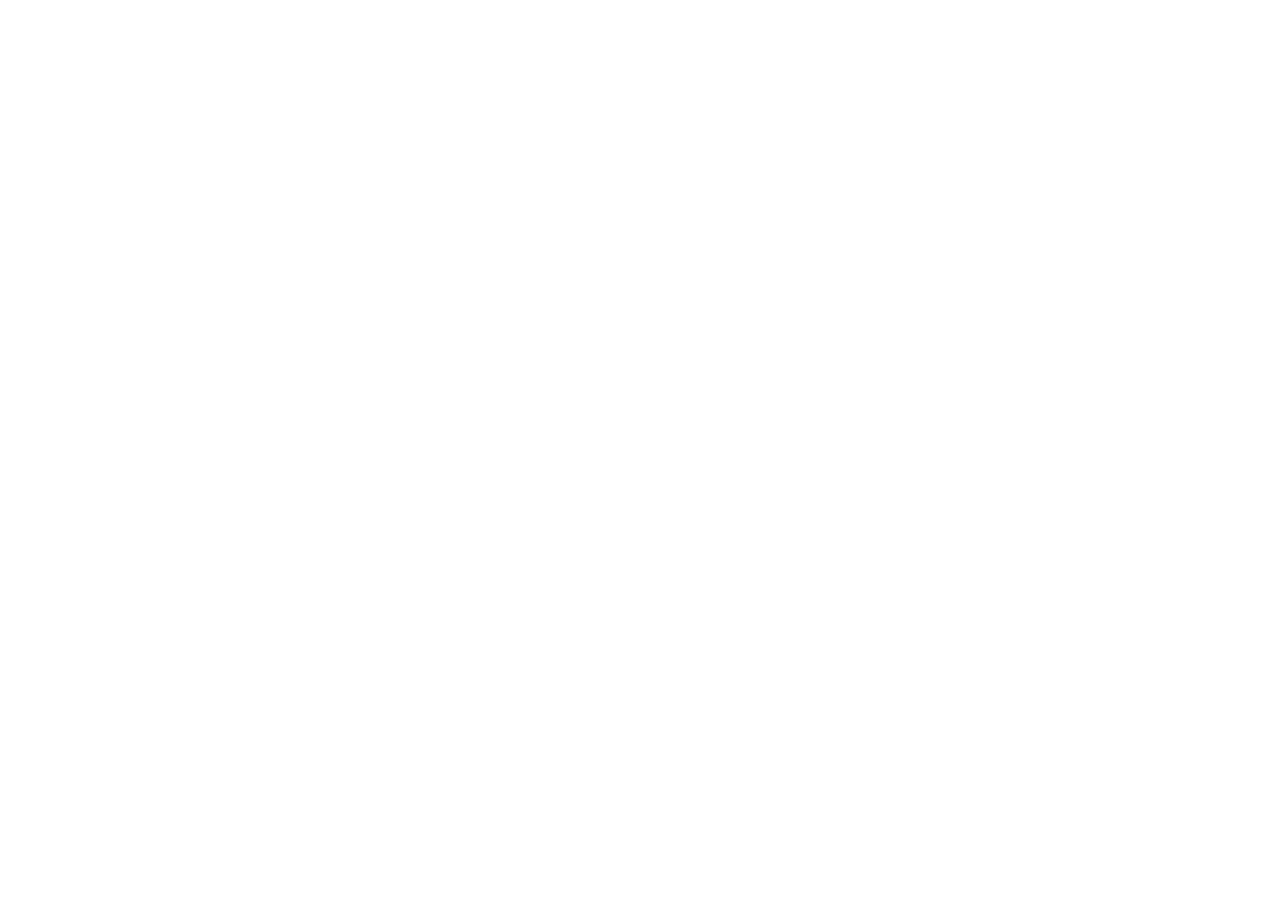
==== index.html @ 03072cf6 "Add files via upload" ====
<!DOCTYPE html>
<html>
    <head>
        <title> JSON Example</title>
    </head>
    <body>
        <script> type="text/javascript"
            let companies = 
            
            [
    {
        "name" : "Rick Embrado",
        "age" : 23,
        "hobbies" : ["Basketbaall", "Work Out"],
    },
     {
    "name" : "Evan Embrado",
    "age" : 21,
    "hobbies" : ["Reading", "Writing"],
     }
]
            

            console.log(companies)
        </script>
    </body>
</html>
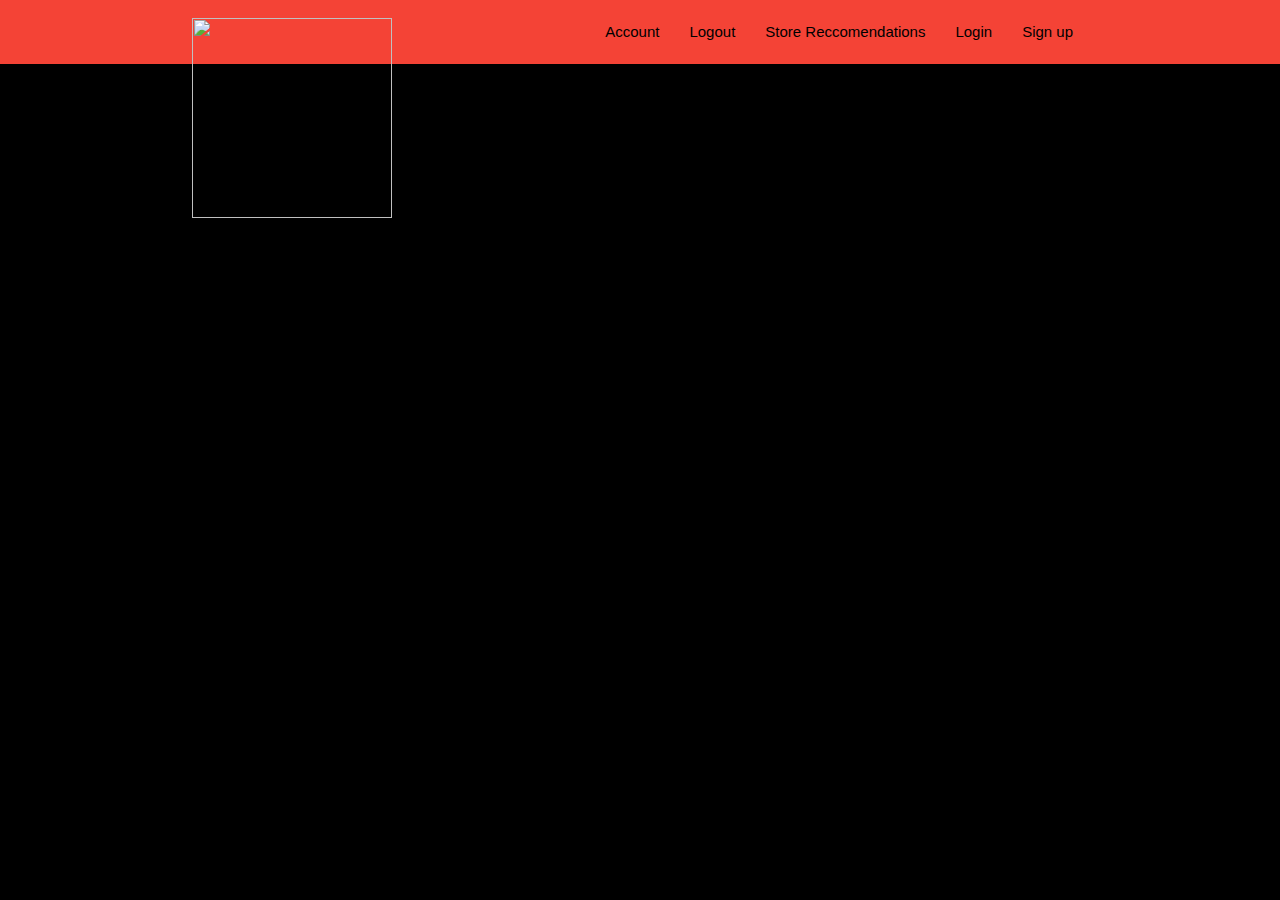
==== commit b11ca397: "Add files via upload" ====
--- a/index.html
+++ b/index.html
@@ -1,27 +1,144 @@
-<!DOCTYPE html>
-<html>
-    <head>
-        <title> JSON Example</title>
-    </head>
-    <body>
-        <script> type="text/javascript"
-            let companies = 
-            
-            [
-    {
-        "name" : "Rick Embrado",
-        "age" : 23,
-        "hobbies" : ["Basketbaall", "Work Out"],
-    },
-     {
-    "name" : "Evan Embrado",
-    "age" : 21,
-    "hobbies" : ["Reading", "Writing"],
-     }
-]
-            
+<html lang="en">
+<head>
+    <meta charset="UTF-8">
+    <meta name="viewport" content="width=device-width, initial-scale=1.0">
+    <meta http-equiv="X-UA-Compatible" content="ie=edge">
+    <link rel="stylesheet" href="https://cdnjs.cloudflare.com/ajax/libs/materialize/1.0.0/css/materialize.min.css">
+    <title>Flex4</title>
+</head>
+<body class="black">
 
-            console.log(companies)
-        </script>
-    </body>
-</html>
+<!-- Navigation Bar -->    
+<nav class="z-depth-0 red lighten -3"> <!-- drop shadow dissapear-->
+    <div class="nav-wrapper container">
+      <a href="#" class="brand-logo">
+        <img src="img/Asset 42211.svg" style="width: 200px; margin-top: 18px;">
+      </a> <!-- anchor tag -->
+
+      <ul id="nav-mobile" class="right hide-on-med-and-down">
+          <li class="logged-in">
+            <a href="#" class="black-text modal-trigger" data-target="modal-account">Account</a>
+          </li>
+          <li class="logged-in">
+            <a href="#" class="black-text" id="logout">Logout</a>
+          </li>
+          <li class="logged-in">
+            <a href="#" class="black-text modal-trigger" data-target="modal-create">Store Reccomendations</a>
+          </li>
+          <li class="logged-out">
+            <a href="#" class="black-text modal-trigger" data-target="modal-login">Login</a>
+          </li>
+          <li class="logged-out">
+            <a href="#" class="black-text modal-trigger" data-target="modal-signup">Sign up</a>
+          </li>
+      </ul>
+    </div>
+  </nav>
+
+   <!-- SIGN UP -->
+   <div id="modal-signup" class="modal">
+    <div class="modal-content">
+      <h4>Sign up</h4><br />
+      <form id="signup-form">
+        <div class="input-field">
+          <input type="email" id="signup-email" required />
+          <label for="signup-email">Email address</label>
+        </div>
+        <div class="input-field">
+          <input type="password" id="signup-password" required />
+          <label for="signup-password">Choose password</label>
+        </div>
+        <button class="btn yellow darken-2 z-depth-0">Sign up</button>
+      </form>
+    </div>
+  </div>
+
+  <!-- LOGIN -->
+  <div id="modal-login" class="modal">
+    <div class="modal-content">
+      <h4>Login</h4><br />
+      <form id="login-form">
+        <div class="input-field">
+          <input type="email" id="login-email" required />
+          <label for="login-email">Email address</label>
+        </div>
+        <div class="input-field">
+          <input type="password" id="login-password" required />
+          <label for="login-password">Your password</label>
+        </div>
+        <button class="btn yellow darken-2 z-depth-0">Login</button>
+      </form>
+    </div>
+  </div>
+
+  <!-- ACCOUNT -->
+  <div id="modal-account" class="modal">
+    <div class="modal-content center-align">
+      <h4>Account details</h4><br />
+      <div class="account-details"></div>
+    </div>
+  </div>
+
+    <!-- Store Reccomendations -->
+    <div id="modal-create" class="modal">
+        <div class="modal-content">
+          <h4>Create Rec</h4><br />
+          <form id="create-form">
+            <div class="input-field">
+              <input type="text" id="title" required>
+              <label for="title">Rec Title</label>
+            </div>
+            <div class="input-field">
+              <textarea id="content" class="materialize-textarea" required></textarea>
+              <label for="content">Rec Content</label>
+            </div>
+            <button class="btn yellow darken-2 z-depth-0">Create</button>
+          </form>
+        </div>
+      </div>
+
+  <!-- recommendation -->
+  <div class="container" style="margin-top: 60px;">
+    <ul class="collapsible z-depth-0 recommendations" style="border: none;">
+    
+    </ul>
+  </div>
+
+  <!-- The core Firebase JS SDK is always required and must be listed first -->
+<script src="https://www.gstatic.com/firebasejs/7.14.5/firebase-app.js"></script>
+<script src="https://www.gstatic.com/firebasejs/7.14.5/firebase-auth.js"></script>
+<script src="https://www.gstatic.com/firebasejs/7.14.5/firebase-firestore.js"></script>
+
+<!-- TODO: Add SDKs for Firebase products that you want to use
+     https://firebase.google.com/docs/web/setup#available-libraries -->
+<script src="https://www.gstatic.com/firebasejs/7.14.5/firebase-analytics.js"></script>
+
+<script>
+  // Your web app's Firebase configuration
+  var firebaseConfig = {
+    apiKey: "AIzaSyD-h0MbABq4-jazJaKO_xhKjZLazm470oU",
+    authDomain: "cse-405-11d97.firebaseapp.com",
+    databaseURL: "https://cse-405-11d97.firebaseio.com",
+    projectId: "cse-405-11d97",
+    storageBucket: "cse-405-11d97.appspot.com",
+    messagingSenderId: "64042521433",
+    appId: "1:64042521433:web:576d63b0db35afb9403248",
+    measurementId: "G-20VN4N7DQF"
+  };
+  // Initialize Firebase
+  firebase.initializeApp(firebaseConfig);
+  firebase.analytics();
+
+  // auth and firestone ref
+  const auth = firebase.auth();
+  const db = firebase.firestore();
+
+  
+</script>
+
+  <script src="https://cdnjs.cloudflare.com/ajax/libs/materialize/1.0.0/js/materialize.min.js"></script>
+  <script src="scripts/auth.js"></script>
+  <script src="scripts/index.js"></script>
+    
+</body>
+</html>